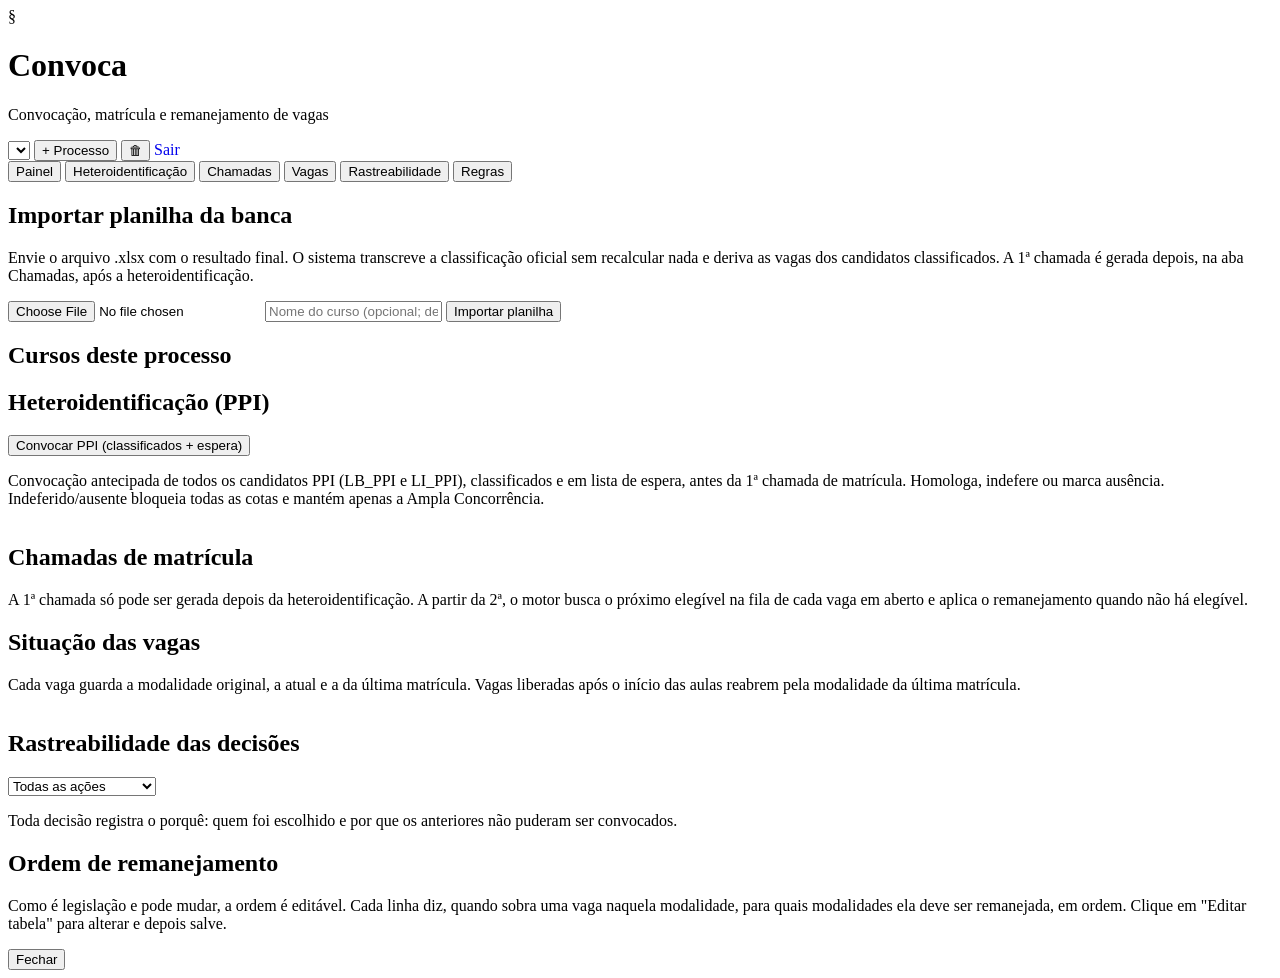
==== app/templates/index.html @ a52f3af7 "comiit Comit de arquivos" ====
<!DOCTYPE html>
<html lang="pt-BR">
<head>
<meta charset="utf-8">
<meta name="viewport" content="width=device-width, initial-scale=1">
<title>Convoca — Controle de Chamadas</title>
<link rel="stylesheet" href="/static/style.css">
</head>
<body>
<header class="topbar">
  <div class="brand">
    <span class="mark">§</span>
    <div>
      <h1>Convoca</h1>
      <p>Convocação, matrícula e remanejamento de vagas</p>
    </div>
  </div>
  <div class="proc-select">
    <select id="processoSel"></select>
    <button id="novoProc" class="btn-ghost">+ Processo</button>
    <button id="excluirProc" class="btn-ghost" title="Excluir o processo selecionado">🗑</button>
    <a href="/logout" class="btn-ghost" title="Sair do sistema" style="text-decoration:none">Sair</a>
  </div>
</header>

<nav class="tabs">
  <button data-tab="painel" class="active">Painel</button>
  <button data-tab="hetero">Heteroidentificação</button>
  <button data-tab="chamadas">Chamadas</button>
  <button data-tab="vagas">Vagas</button>
  <button data-tab="log">Rastreabilidade</button>
  <button data-tab="regras">Regras</button>
</nav>

<main>
  <!-- PAINEL -->
  <section id="painel" class="tab active">
    <div class="panel">
      <h2>Importar planilha da banca</h2>
      <p class="hint">Envie o arquivo .xlsx com o resultado final. O sistema transcreve a
        classificação oficial sem recalcular nada e deriva as vagas dos candidatos
        classificados. A 1ª chamada é gerada depois, na aba Chamadas, após a heteroidentificação.</p>
      <div class="upload">
        <input type="file" id="arquivo" accept=".xlsx">
        <input type="text" id="cursoNome" placeholder="Nome do curso (opcional; detectado da planilha)">
        <button id="btnImportar" class="btn-primary">Importar planilha</button>
      </div>
      <div id="importResumo"></div>
    </div>
    <div class="panel">
      <h2>Cursos deste processo</h2>
      <div id="cursosLista" class="cards"></div>
    </div>
  </section>

  <!-- HETERO -->
  <section id="hetero" class="tab">
    <div class="panel">
      <div class="panel-head">
        <h2>Heteroidentificação (PPI)</h2>
        <button id="btnConvocarHetero" class="btn-primary">Convocar PPI (classificados + espera)</button>
      </div>
      <p class="hint">Convocação antecipada de todos os candidatos PPI (LB_PPI e LI_PPI),
        classificados e em lista de espera, antes da 1ª chamada de matrícula. Homologa,
        indefere ou marca ausência. Indeferido/ausente bloqueia todas as cotas e mantém
        apenas a Ampla Concorrência.</p>
      <table id="heteroTabela" class="grid"></table>
    </div>
  </section>

  <!-- CHAMADAS -->
  <section id="chamadas" class="tab">
    <div class="panel">
      <div class="panel-head">
        <h2>Chamadas de matrícula</h2>
        <div id="chamadasAcao"></div>
      </div>
      <p class="hint">A 1ª chamada só pode ser gerada depois da heteroidentificação. A partir
        da 2ª, o motor busca o próximo elegível na fila de cada vaga em aberto e aplica o
        remanejamento quando não há elegível.</p>
      <div id="chamadasLista"></div>
    </div>
  </section>

  <!-- VAGAS -->
  <section id="vagas" class="tab">
    <div class="panel">
      <h2>Situação das vagas</h2>
      <p class="hint">Cada vaga guarda a modalidade original, a atual e a da última matrícula.
        Vagas liberadas após o início das aulas reabrem pela modalidade da última matrícula.</p>
      <table id="vagasTabela" class="grid"></table>
    </div>
  </section>

  <!-- LOG -->
  <section id="log" class="tab">
    <div class="panel">
      <div class="panel-head">
        <h2>Rastreabilidade das decisões</h2>
        <select id="logFiltro">
          <option value="">Todas as ações</option>
          <option value="CONVOCADO">Convocado</option>
          <option value="PULADO">Pulado</option>
          <option value="REMANEJADA">Remanejada</option>
          <option value="VAGA_NAO_PREENCHIDA">Vaga não preenchida</option>
          <option value="MATRICULADO">Matriculado</option>
          <option value="VAGA_LIBERADA">Vaga liberada</option>
        </select>
      </div>
      <p class="hint">Toda decisão registra o porquê: quem foi escolhido e por que os
        anteriores não puderam ser convocados.</p>
      <div id="logLista" class="loglist"></div>
    </div>
  </section>

  <!-- REGRAS -->
  <section id="regras" class="tab">
    <div class="panel">
      <div class="panel-head">
        <h2>Ordem de remanejamento</h2>
        <div id="regrasAcoes"></div>
      </div>
      <p class="hint">Como é legislação e pode mudar, a ordem é editável. Cada linha diz,
        quando sobra uma vaga naquela modalidade, para quais modalidades ela deve ser
        remanejada, em ordem. Clique em "Editar tabela" para alterar e depois salve.</p>
      <table id="ordemTabela" class="grid ordem"></table>
    </div>
  </section>
</main>

<div id="modal" class="modal hidden">
  <div class="modal-box">
    <div id="modalBody"></div>
    <button class="btn-ghost" onclick="fecharModal()">Fechar</button>
  </div>
</div>

<div id="toast" class="toast hidden"></div>
<script src="/static/app.js"></script>
</body>
</html>
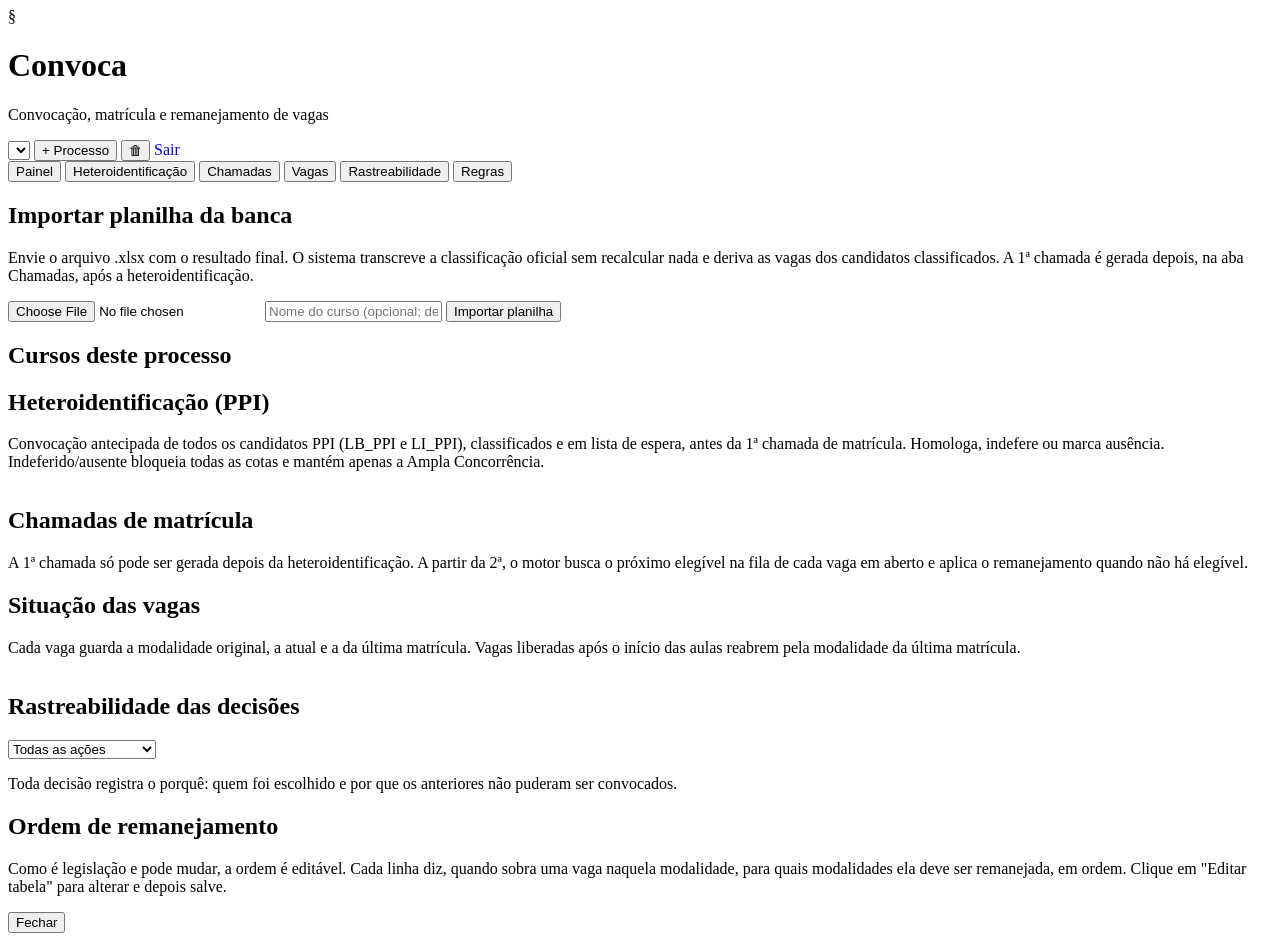
==== commit f0068d51: "alterações para responsividade e permitir excluir hetero" ====
--- a/app/templates/index.html
+++ b/app/templates/index.html
@@ -58,7 +58,7 @@
     <div class="panel">
       <div class="panel-head">
         <h2>Heteroidentificação (PPI)</h2>
-        <button id="btnConvocarHetero" class="btn-primary">Convocar PPI (classificados + espera)</button>
+        <div id="heteroAcao"></div>
       </div>
       <p class="hint">Convocação antecipada de todos os candidatos PPI (LB_PPI e LI_PPI),
         classificados e em lista de espera, antes da 1ª chamada de matrícula. Homologa,
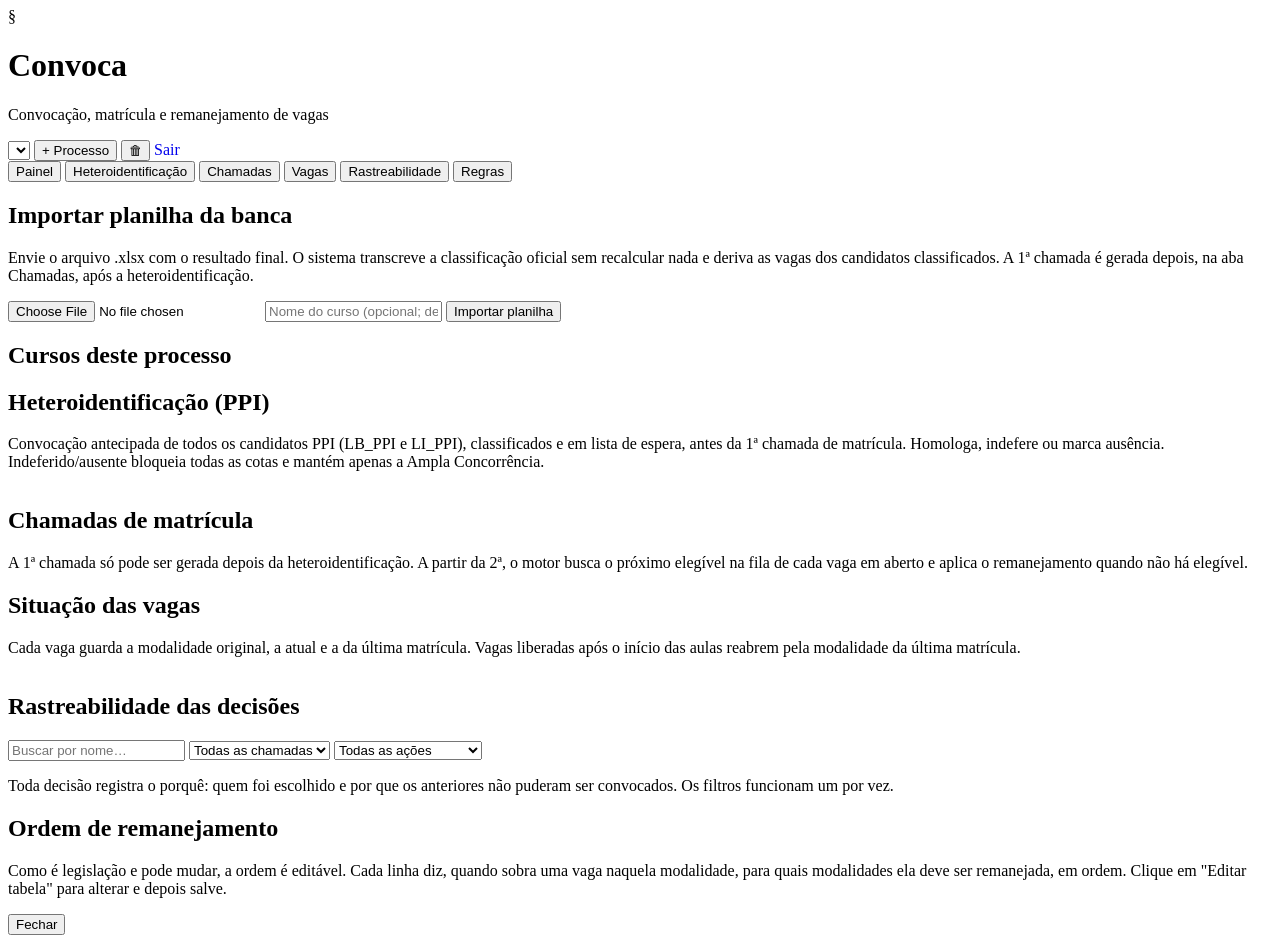
==== commit a0baa9f3: "correções" ====
--- a/app/templates/index.html
+++ b/app/templates/index.html
@@ -97,18 +97,22 @@
     <div class="panel">
       <div class="panel-head">
         <h2>Rastreabilidade das decisões</h2>
-        <select id="logFiltro">
-          <option value="">Todas as ações</option>
-          <option value="CONVOCADO">Convocado</option>
-          <option value="PULADO">Pulado</option>
-          <option value="REMANEJADA">Remanejada</option>
-          <option value="VAGA_NAO_PREENCHIDA">Vaga não preenchida</option>
-          <option value="MATRICULADO">Matriculado</option>
-          <option value="VAGA_LIBERADA">Vaga liberada</option>
-        </select>
+        <div class="log-filtros">
+          <input type="text" id="logBusca" placeholder="Buscar por nome…" autocomplete="off">
+          <select id="logChamada"><option value="">Todas as chamadas</option></select>
+          <select id="logFiltro">
+            <option value="">Todas as ações</option>
+            <option value="CONVOCADO">Convocado</option>
+            <option value="PULADO">Pulado</option>
+            <option value="REMANEJADA">Remanejada</option>
+            <option value="VAGA_NAO_PREENCHIDA">Vaga não preenchida</option>
+            <option value="MATRICULADO">Matriculado</option>
+            <option value="VAGA_LIBERADA">Vaga liberada</option>
+          </select>
+        </div>
       </div>
       <p class="hint">Toda decisão registra o porquê: quem foi escolhido e por que os
-        anteriores não puderam ser convocados.</p>
+        anteriores não puderam ser convocados. Os filtros funcionam um por vez.</p>
       <div id="logLista" class="loglist"></div>
     </div>
   </section>
